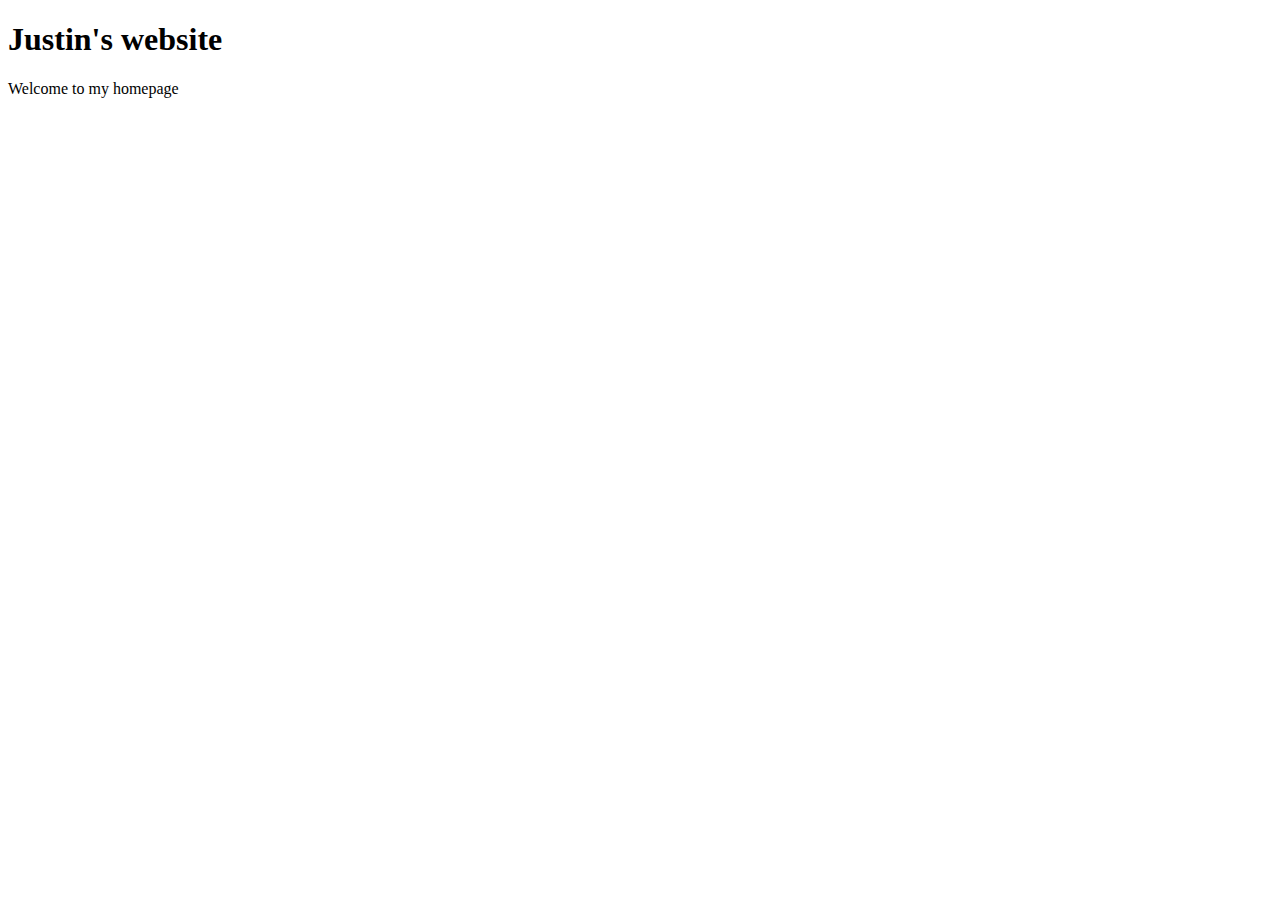
==== index.html @ fecc5277 "created index page" ====
<!DOCTYPE html>
<html lang="en" dir="ltr">
  <head>
    <meta charset="utf-8">
    <title>Justin Efebera's site</title>
  </head>
  <body>
    <h1>Justin's website</h1>
    <p>Welcome to my homepage</p>
  </body>
</html>
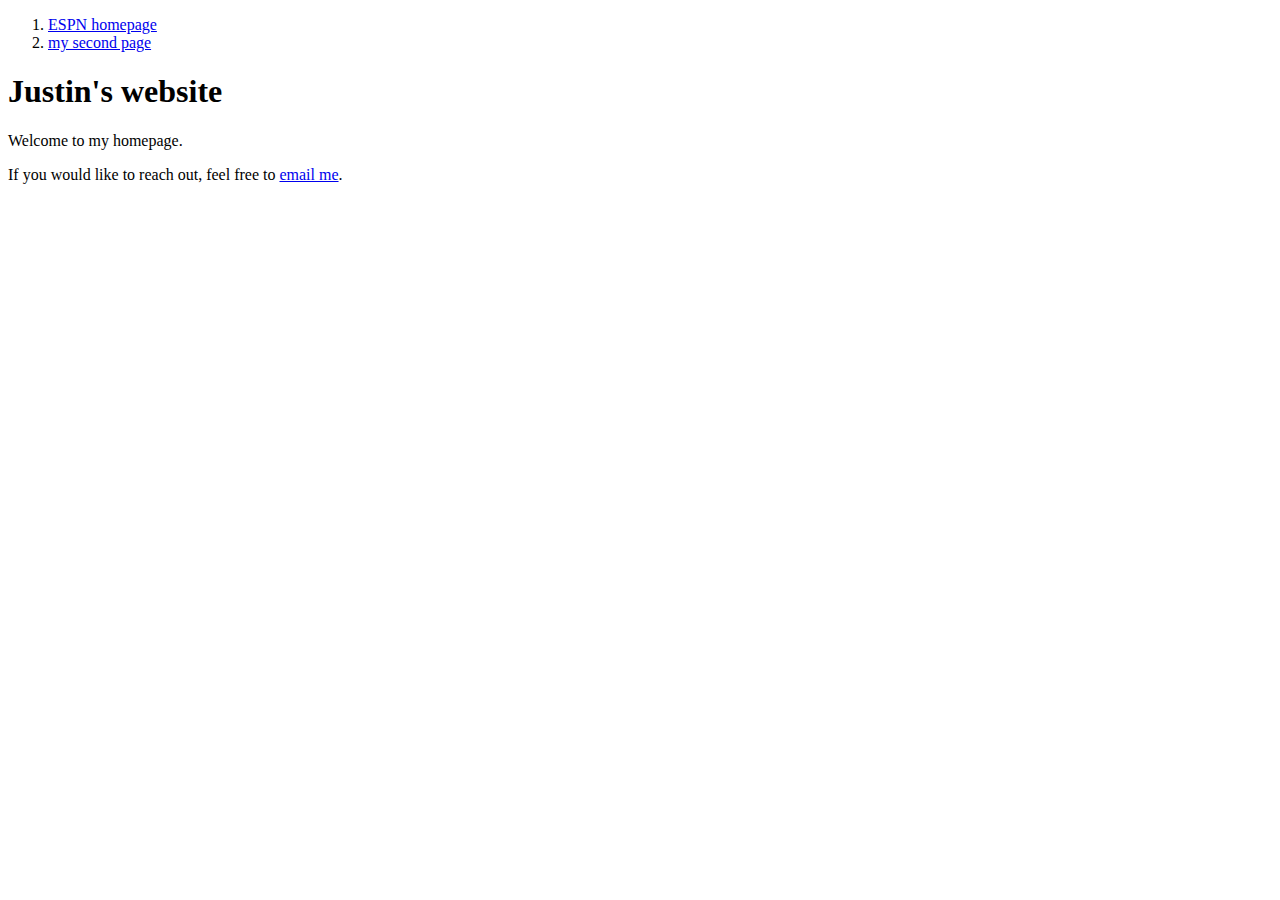
==== commit daad7a95: "Added second page" ====
--- a/index.html
+++ b/index.html
@@ -5,7 +5,15 @@
     <title>Justin Efebera's site</title>
   </head>
   <body>
+    <nav>
+      <ol>
+        <li><a href="https://www.espn.com/" target="_blank">ESPN homepage</a></
+        li>
+<li><a href="second-page.html">my second page</a></li>
+      </ol>
+    </nav>
     <h1>Justin's website</h1>
-    <p>Welcome to my homepage</p>
+    <p>Welcome to my homepage.</p>
+    <p>If you would like to reach out, feel free to <a href="mailto:jefebera@gmail.com">email me</a>.</p>
   </body>
 </html>
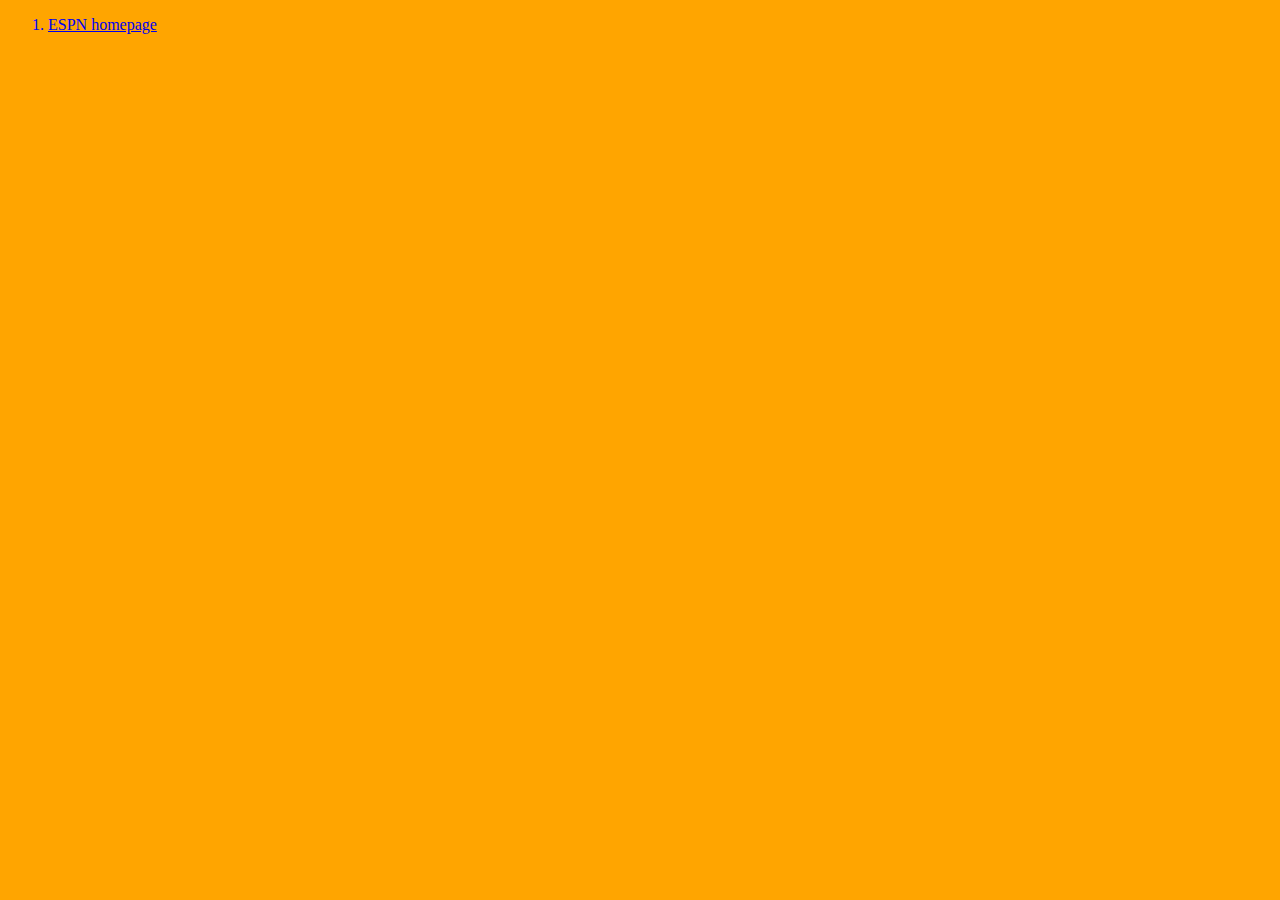
==== commit 25c6a96e: "Added Media List" ====
--- a/index.html
+++ b/index.html
@@ -3,17 +3,10 @@
   <head>
     <meta charset="utf-8">
     <title>Justin Efebera's site</title>
+  <link rel="stylesheet" href="my-styles.css">
   </head>
   <body>
     <nav>
       <ol>
         <li><a href="https://www.espn.com/" target="_blank">ESPN homepage</a></
         li>
-<li><a href="second-page.html">my second page</a></li>
-      </ol>
-    </nav>
-    <h1>Justin's website</h1>
-    <p>Welcome to my homepage.</p>
-    <p>If you would like to reach out, feel free to <a href="mailto:jefebera@gmail.com">email me</a>.</p>
-  </body>
-</html>
--- a/my-styles.css
+++ b/my-styles.css
@@ -0,0 +1,4 @@
+body {
+  background-color: orange;
+color:blue;
+}
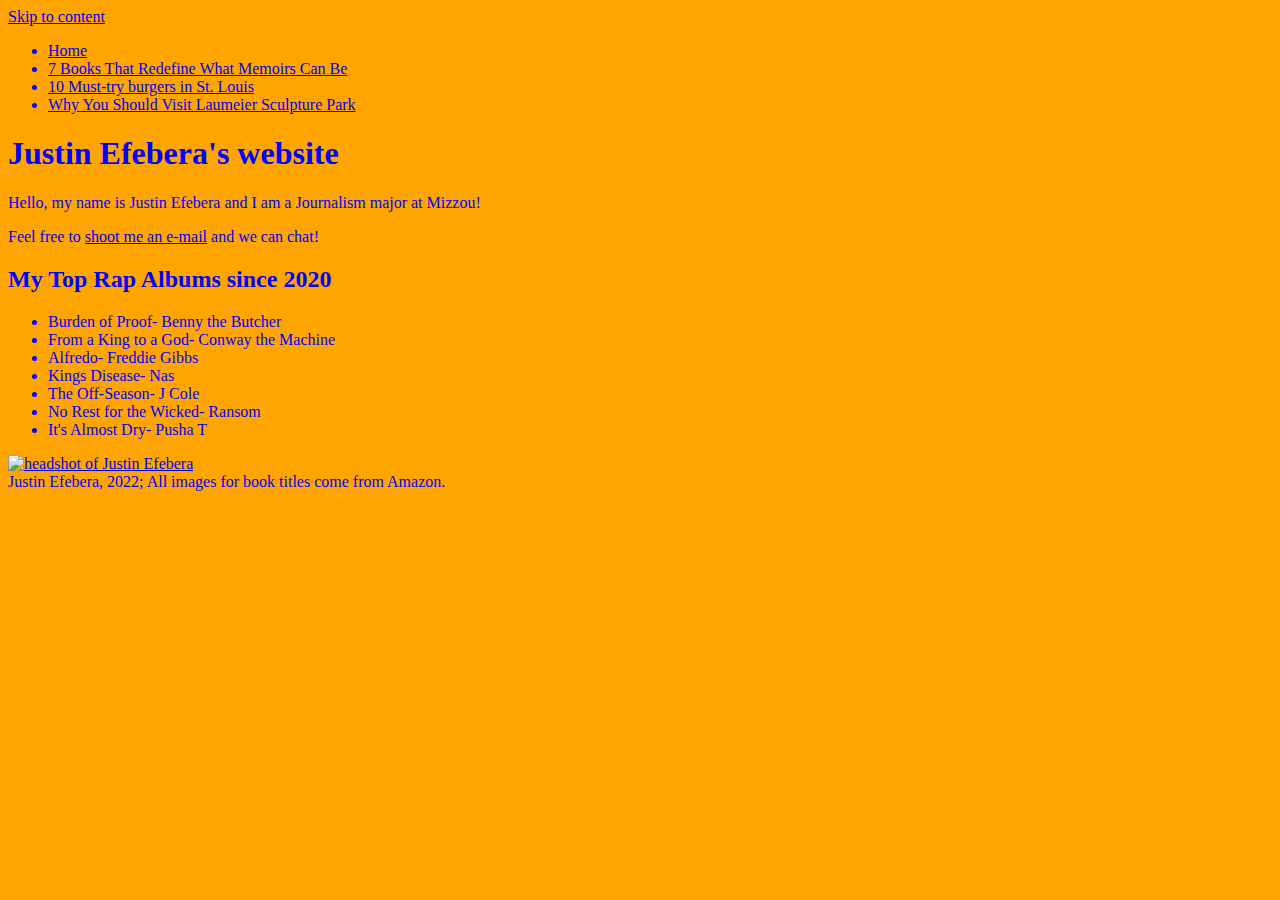
==== commit f46b68a3: "Update index.html" ====
--- a/index.html
+++ b/index.html
@@ -2,11 +2,54 @@
 <html lang="en" dir="ltr">
   <head>
     <meta charset="utf-8">
-    <title>Justin Efebera's site</title>
-  <link rel="stylesheet" href="my-styles.css">
+    <title>Justin Efebera's website</title>
+
+    <link rel="preconnect" href="https://fonts.googleapis.com">
+    <link rel="preconnect" href="https://fonts.gstatic.com" crossorigin>
+    <link href="https://fonts.googleapis.com/css2?family=Cormorant+Garamond&family=Roboto+Slab:wght@500&family=Rubik:ital,wght@0,400;1,700&display=swap" rel="stylesheet">
+
+    <link rel="stylesheet" href="my-styles.css">
   </head>
+
   <body>
+    <a class="skip-link" href="#content">Skip to content</a>
     <nav>
-      <ol>
-        <li><a href="https://www.espn.com/" target="_blank">ESPN homepage</a></
-        li>
+      <ul>
+        <li><a class="active" href="index.html">Home</a></li>
+        <li><a href="seven-books-redefine-memoirs.html">7 Books That Redefine What Memoirs Can Be</a></li>
+        <li><a href="st-louis-best-burgers.html">10 Must-try burgers in St. Louis</a></li>
+        <li><a href="laumeier-sculpture-park.html">Why You Should Visit Laumeier Sculpture Park</a></li>
+      </ul>
+    </nav>
+
+<main id="content">
+    <h1>Justin Efebera's website</h1>
+    <p>Hello, my name is Justin Efebera and I am a Journalism major at Mizzou!</p>
+
+    <p>Feel free to <a href="jefebera@gmail.com">shoot me an e-mail</a> and we can chat!</p>
+
+    <section>
+      <h2>My Top Rap Albums since 2020</h2>
+      <ul>
+        <li>Burden of Proof- Benny the Butcher</li>
+        <li>From a King to a God- Conway the Machine</li>
+        <li>Alfredo- Freddie Gibbs</li>
+        <li>Kings Disease- Nas</li>
+        <li>The Off-Season- J Cole</li>
+         <li>No Rest for the Wicked- Ransom</li>
+         <li>It's Almost Dry- Pusha T</li>
+      </ul>
+    </section>
+
+
+<a href="mailto:garvinp@missouri.edu">
+    <img src="headshot_clown.png" alt="headshot of Justin Efebera">
+</a>
+
+
+  
+
+<footer>Justin Efebera, 2022; All images for book titles come from Amazon.</footer>
+
+  </body>
+</html>
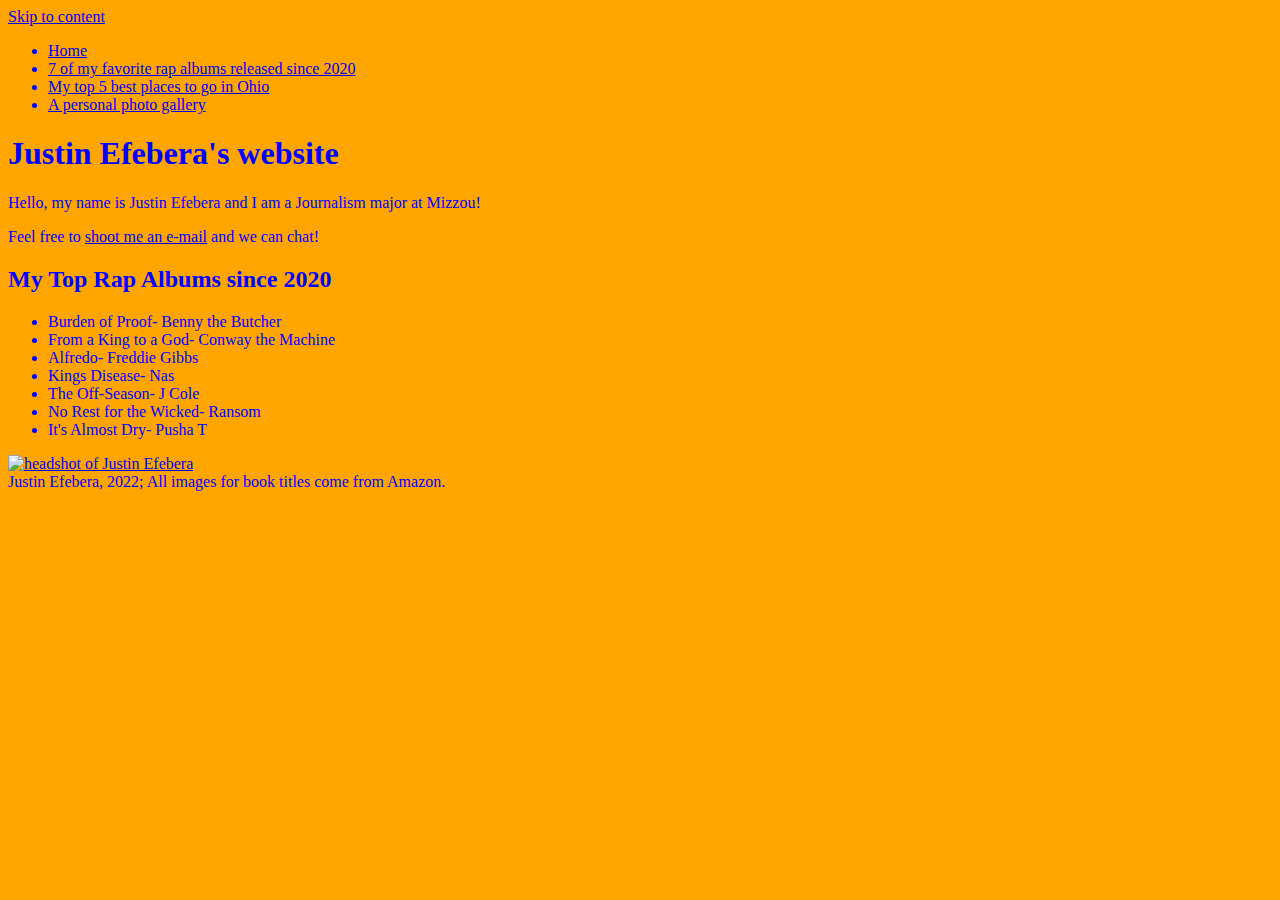
==== commit a3848249: "Update index.html" ====
--- a/index.html
+++ b/index.html
@@ -16,9 +16,9 @@
     <nav>
       <ul>
         <li><a class="active" href="index.html">Home</a></li>
-        <li><a href="seven-books-redefine-memoirs.html">7 Books That Redefine What Memoirs Can Be</a></li>
-        <li><a href="st-louis-best-burgers.html">10 Must-try burgers in St. Louis</a></li>
-        <li><a href="laumeier-sculpture-park.html">Why You Should Visit Laumeier Sculpture Park</a></li>
+        <li><a href="My 7 Favorite Rap Albums since 2020.html">7 of my favorite rap albums released since 2020</a></li>
+        <li><a href="5 Best Attractions in Ohio"> My top 5 best places to go in Ohio</a></li>
+        <li><a href="jutin Efebera photo gallery.html">A personal photo gallery</a></li>
       </ul>
     </nav>
 
@@ -42,12 +42,12 @@
     </section>
 
 
-<a href="mailto:garvinp@missouri.edu">
-    <img src="headshot_clown.png" alt="headshot of Justin Efebera">
+<a href="mailto:jeehhy@missouri.edu">
+    <img src="headshot.png" alt="headshot of Justin Efebera">
 </a>
 
 
-  
+
 
 <footer>Justin Efebera, 2022; All images for book titles come from Amazon.</footer>
 
